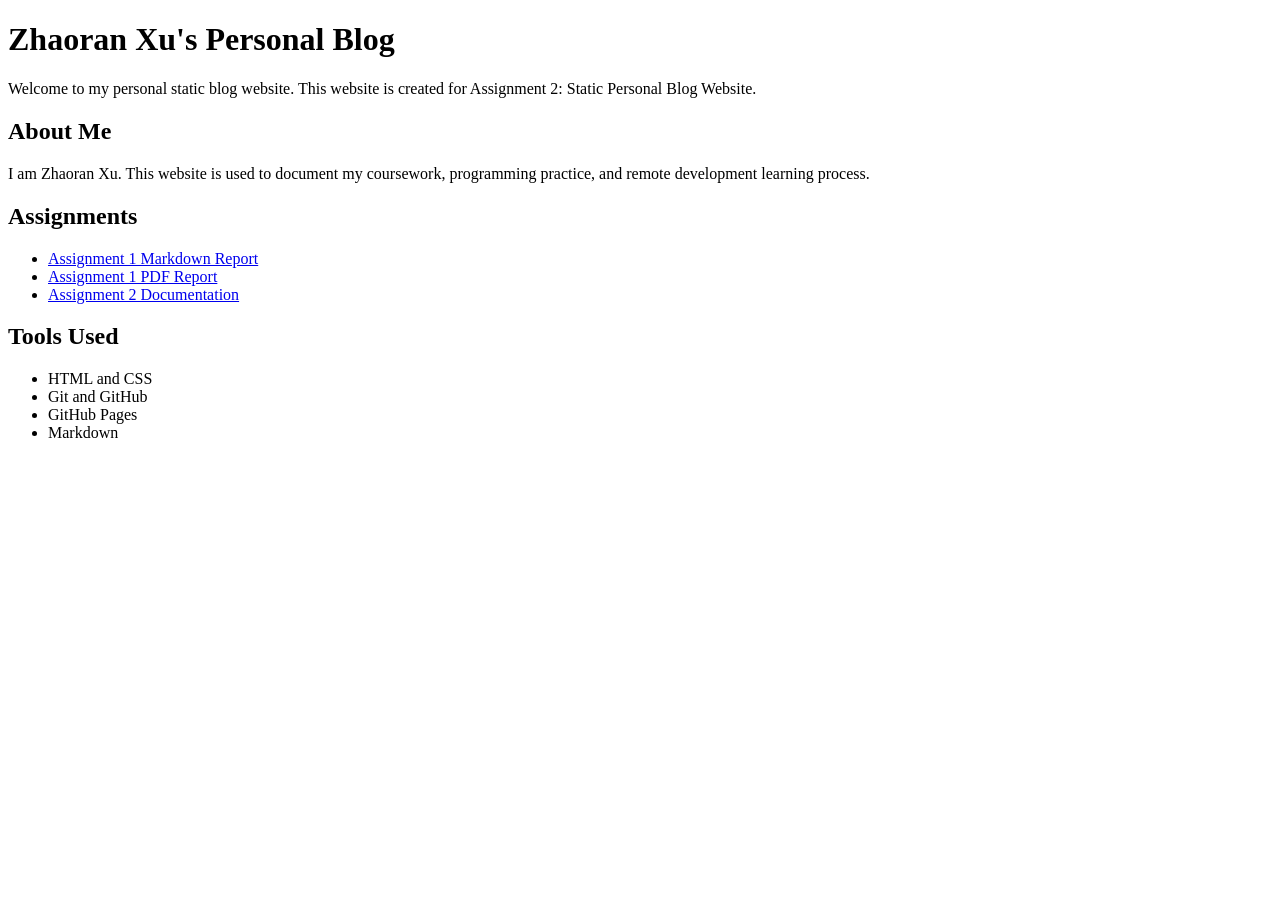
==== index.html @ 94fb10cc "Initial website homepage" ====
<!DOCTYPE html>
<html lang="en">
<head>
  <meta charset="UTF-8">
  <title>Zhaoran Xu's Personal Blog</title>
  <link rel="stylesheet" href="style.css">
</head>
<body>
  <main>
    <h1>Zhaoran Xu's Personal Blog</h1>

    <p>
      Welcome to my personal static blog website. This website is created for
      Assignment 2: Static Personal Blog Website.
    </p>

    <h2>About Me</h2>
    <p>
      I am Zhaoran Xu. This website is used to document my coursework,
      programming practice, and remote development learning process.
    </p>

    <h2>Assignments</h2>
    <ul>
      <li><a href="assignment1_report.md">Assignment 1 Markdown Report</a></li>
      <li><a href="assignment1_report.pdf">Assignment 1 PDF Report</a></li>
      <li><a href="assignment2_report.md">Assignment 2 Documentation</a></li>
    </ul>

    <h2>Tools Used</h2>
    <ul>
      <li>HTML and CSS</li>
      <li>Git and GitHub</li>
      <li>GitHub Pages</li>
      <li>Markdown</li>
    </ul>
  </main>
</body>
</html>
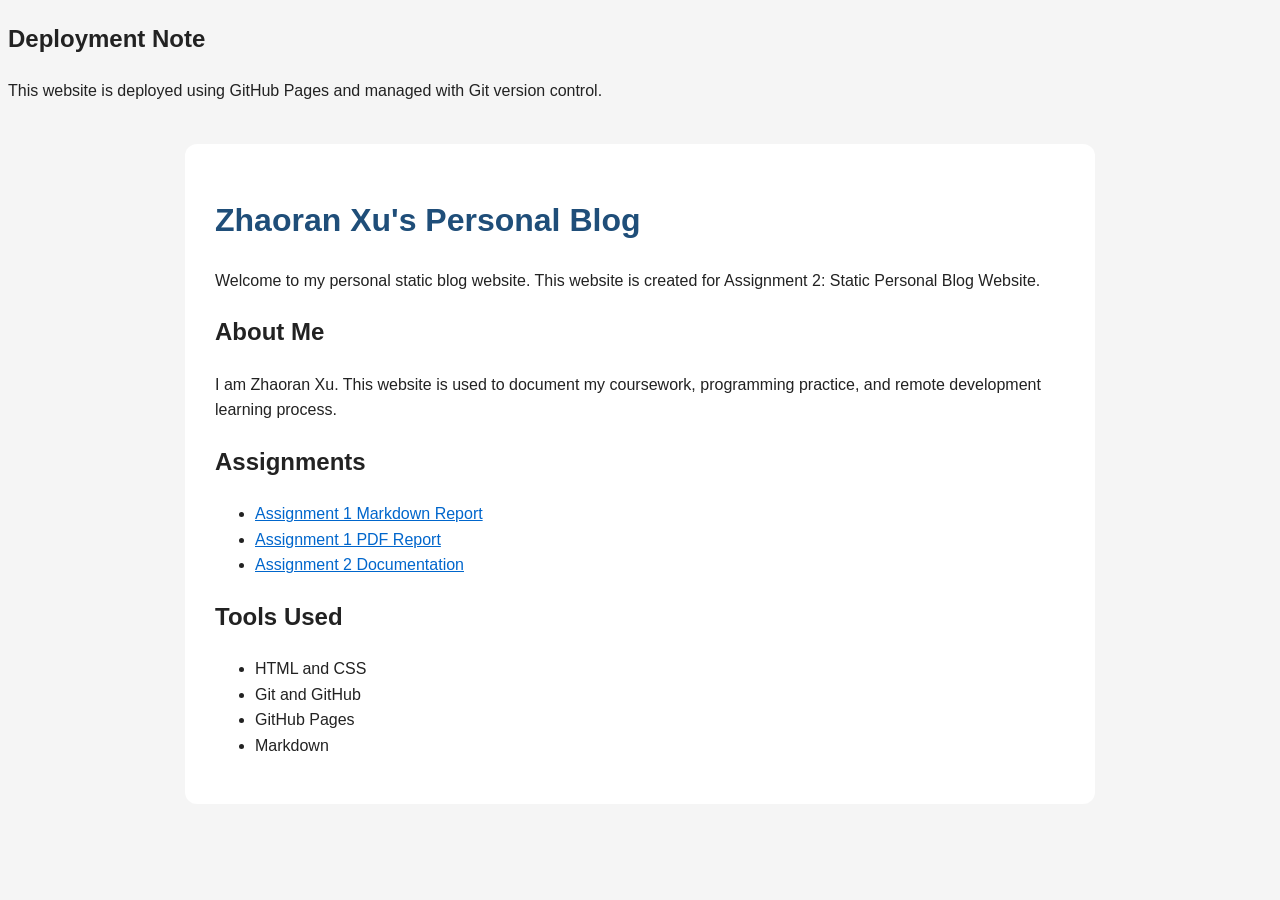
==== commit 4e530b25: "Add deployment note to homepage" ====
--- a/index.html
+++ b/index.html
@@ -6,6 +6,10 @@
   <link rel="stylesheet" href="style.css">
 </head>
 <body>
+<h2>Deployment Note</h2>
+<p>
+  This website is deployed using GitHub Pages and managed with Git version control.
+</p>
   <main>
     <h1>Zhaoran Xu's Personal Blog</h1>
 
--- a/style.css
+++ b/style.css
@@ -0,0 +1,22 @@
+body {
+  font-family: Arial, sans-serif;
+  background: #f5f5f5;
+  color: #222;
+  line-height: 1.6;
+}
+
+main {
+  max-width: 850px;
+  margin: 40px auto;
+  padding: 30px;
+  background: white;
+  border-radius: 12px;
+}
+
+h1 {
+  color: #1f4e79;
+}
+
+a {
+  color: #0066cc;
+}
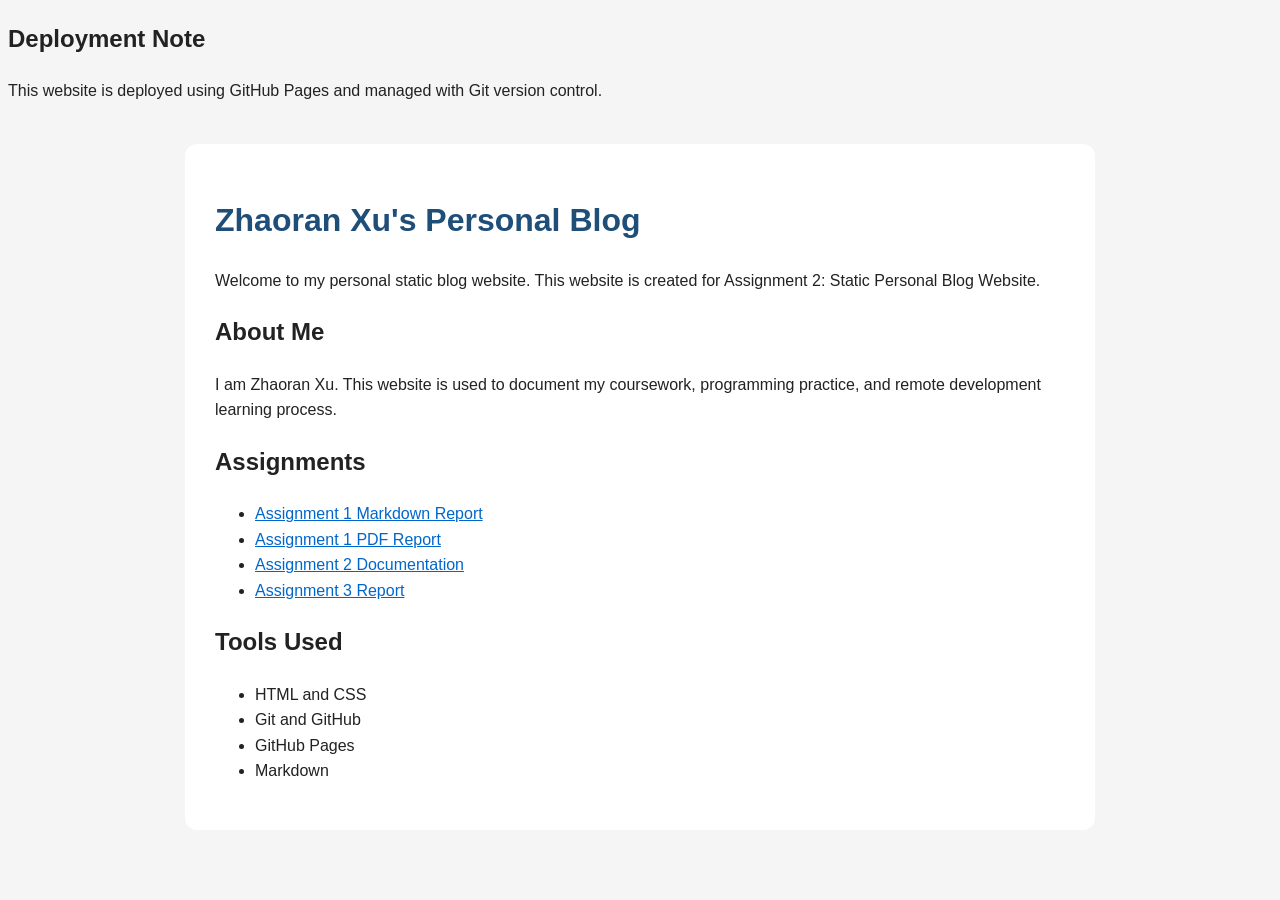
==== commit db2bd232: "Update index.html" ====
--- a/index.html
+++ b/index.html
@@ -28,7 +28,8 @@
     <ul>
       <li><a href="assignment1_report.md">Assignment 1 Markdown Report</a></li>
       <li><a href="assignment1_report.pdf">Assignment 1 PDF Report</a></li>
-      <li><a href="assignment2_report.md">Assignment 2 Documentation</a></li>
+      <li><a href="assignment2_report.html">Assignment 2 Documentation</a></li>
+      <li><a href="Assignment3_Report.md">Assignment 3 Report</a></li>
     </ul>
 
     <h2>Tools Used</h2>
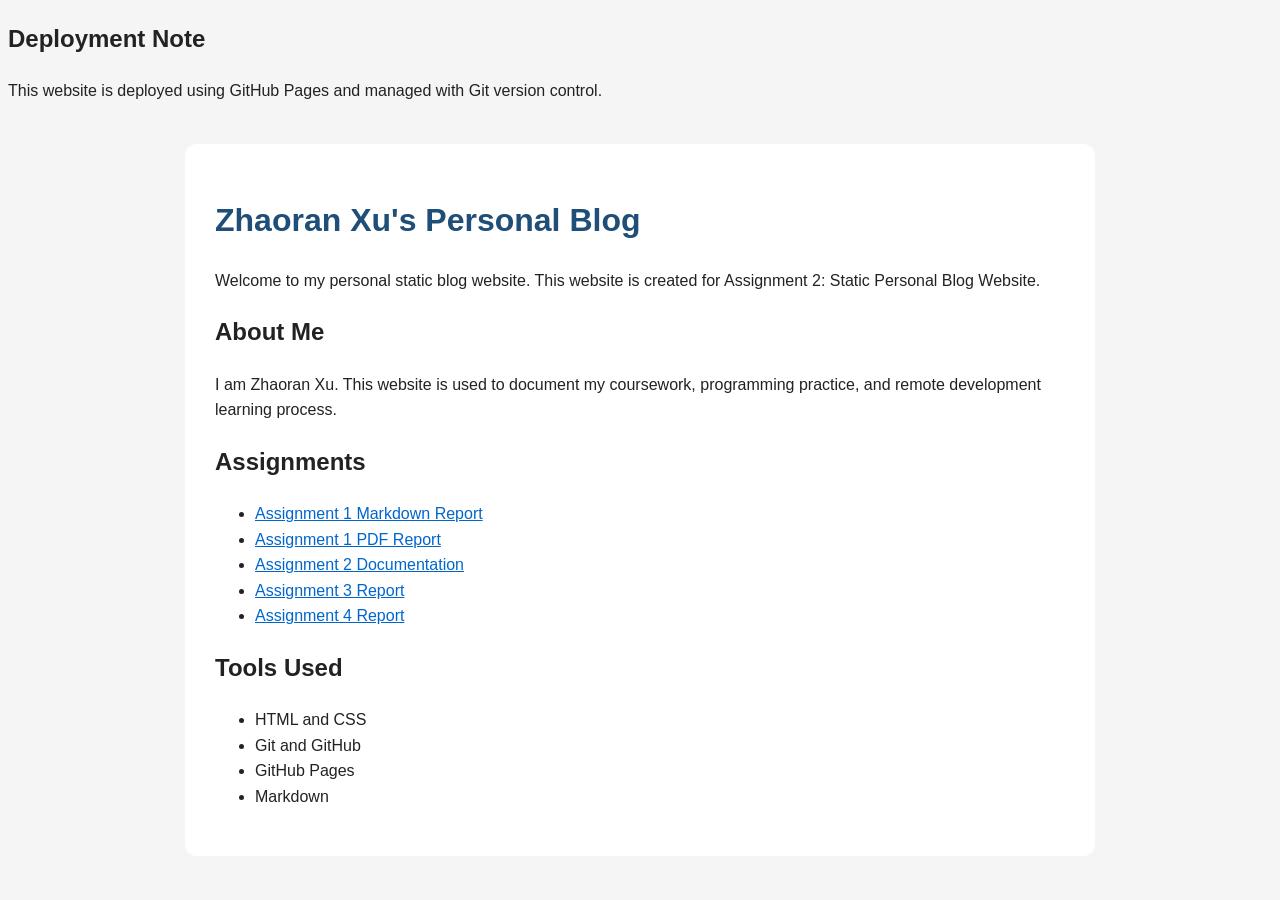
==== commit 0021b627: "Update index.html" ====
--- a/index.html
+++ b/index.html
@@ -29,7 +29,8 @@
       <li><a href="assignment1_report.md">Assignment 1 Markdown Report</a></li>
       <li><a href="assignment1_report.pdf">Assignment 1 PDF Report</a></li>
       <li><a href="assignment2_report.html">Assignment 2 Documentation</a></li>
-      <li><a href="Assignment3_Report.md">Assignment 3 Report</a></li>
+      <li><a href="Assignment3_Report.html">Assignment 3 Report</a></li>
+      <li><a href="ASM_Feature_Classifier.html">Assignment 4 Report</a></li>
     </ul>
 
     <h2>Tools Used</h2>
